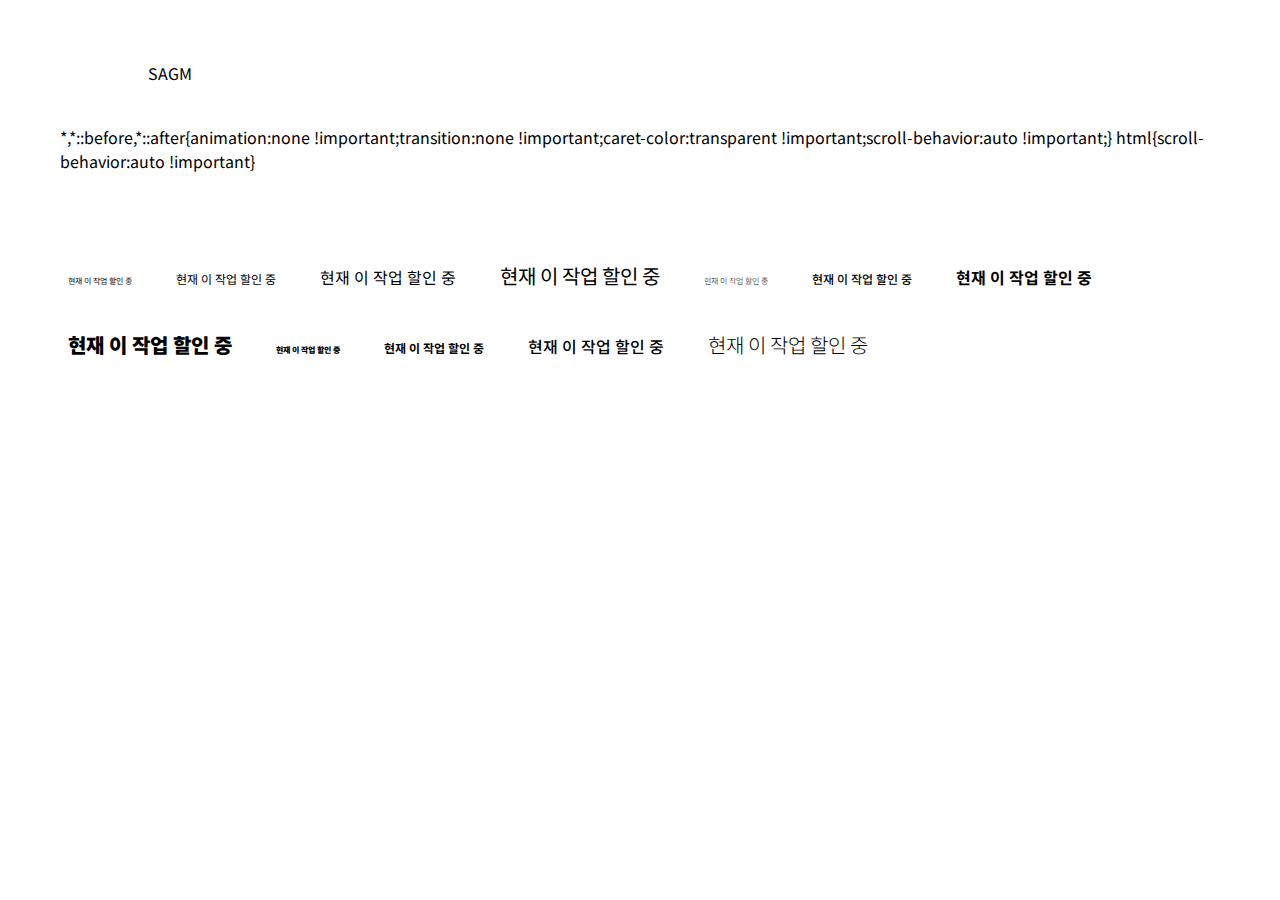
==== ask.html @ 0af1085f "AHA..." ====
<!DOCTYPE html>
<html lang="en-us">
    <head>
    <meta charset="UTF-8">
    <noscript>Your browser does not support JavaScript!</noscript>
    <meta name="viewport" content="width=device-width, initial-scale=1.0">
    <title>SAGM</title>

    <link rel="icon" type="image/x-icon" href="S_small.jpg">
    <meta name="keyword" content="웹페이지 제작">
    <meta name="description" content="웹페이지 제작">
    <meta name="author" content="SAGM Lee">
    <meta name="application-name" content="SAGM">
    <link rel="stylesheet" type="text/css" href="css\ask.css">
    <script src="SAGM_main.js"></script>
    </head>

    <body>
<span class="s1">현재 이 작업 할인 중</span>
<span class="s2">현재 이 작업 할인 중</span>
<span class="s3">현재 이 작업 할인 중</span>
<span class="s4">현재 이 작업 할인 중</span>
<span class="s5">현재 이 작업 할인 중</span>
<span class="s6">현재 이 작업 할인 중</span>
<span class="s7">현재 이 작업 할인 중</span>
<span class="s8">현재 이 작업 할인 중</span>
<span class="s9">현재 이 작업 할인 중</span>
<span class="s10">현재 이 작업 할인 중</span>
<span class="s11">현재 이 작업 할인 중</span>
<span class="s12">현재 이 작업 할인 중</span>
    </body>
</html>
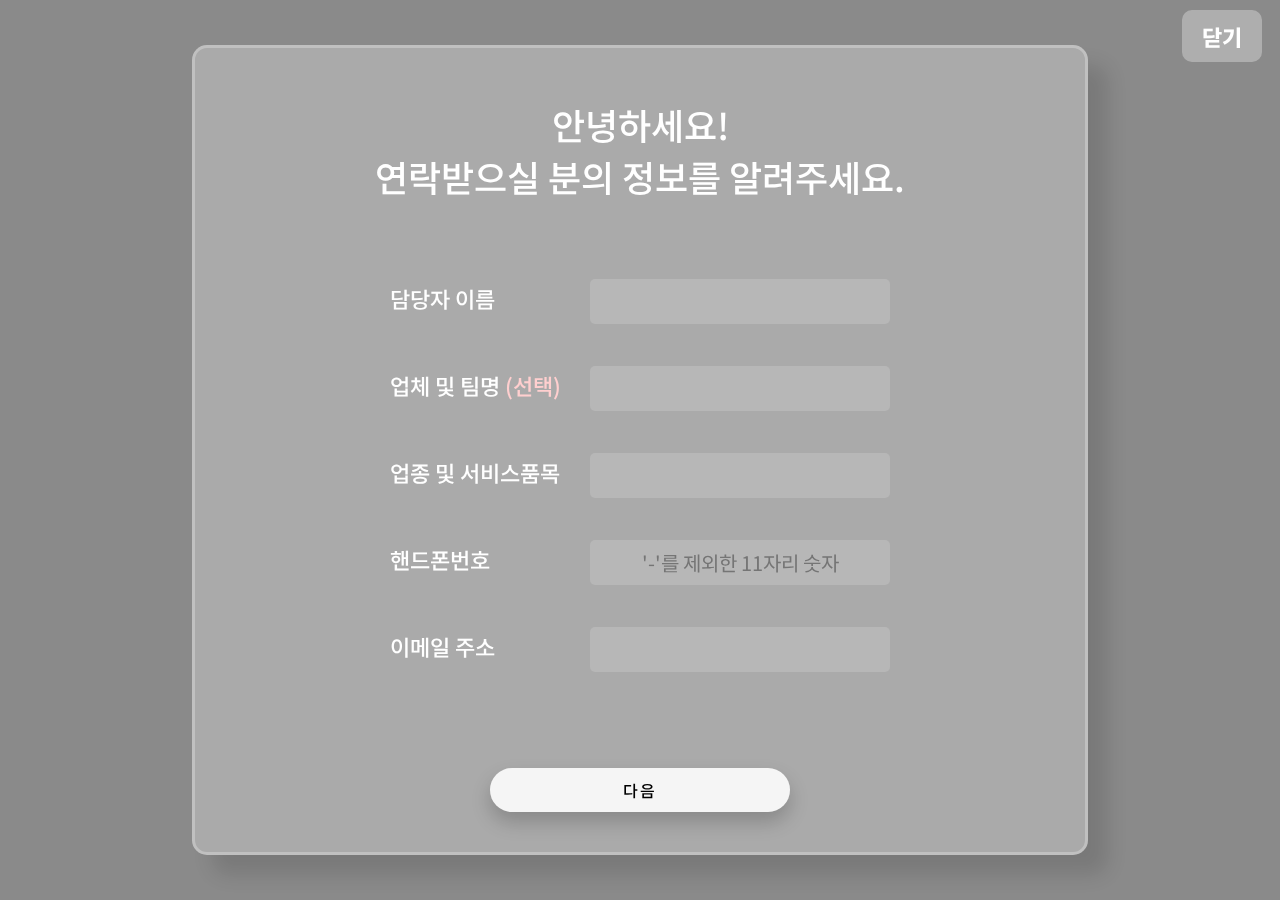
==== commit 951dbfa8: "Add files via upload" ====
--- a/ask.html
+++ b/ask.html
@@ -1,33 +1,261 @@
-<!DOCTYPE html>
-<html lang="en-us">
-    <head>
-    <meta charset="UTF-8">
-    <noscript>Your browser does not support JavaScript!</noscript>
-    <meta name="viewport" content="width=device-width, initial-scale=1.0">
-    <title>SAGM</title>
-
-    <link rel="icon" type="image/x-icon" href="S_small.jpg">
-    <meta name="keyword" content="웹페이지 제작">
-    <meta name="description" content="웹페이지 제작">
-    <meta name="author" content="SAGM Lee">
-    <meta name="application-name" content="SAGM">
-    <link rel="stylesheet" type="text/css" href="css\ask.css">
-    <script src="SAGM_main.js"></script>
-    </head>
-
-    <body>
-<span class="s1">현재 이 작업 할인 중</span>
-<span class="s2">현재 이 작업 할인 중</span>
-<span class="s3">현재 이 작업 할인 중</span>
-<span class="s4">현재 이 작업 할인 중</span>
-<span class="s5">현재 이 작업 할인 중</span>
-<span class="s6">현재 이 작업 할인 중</span>
-<span class="s7">현재 이 작업 할인 중</span>
-<span class="s8">현재 이 작업 할인 중</span>
-<span class="s9">현재 이 작업 할인 중</span>
-<span class="s10">현재 이 작업 할인 중</span>
-<span class="s11">현재 이 작업 할인 중</span>
-<span class="s12">현재 이 작업 할인 중</span>
-    </body>
-</html>
+<!DOCTYPE html>
+<html lang="en-us">
+    <head>
+    <meta charset="UTF-8">
+    <noscript>Your browser does not support JavaScript!</noscript>
+    <meta name="viewport" content="width=device-width, initial-scale=1.0">
+    <title>SAGM</title>
+    <link rel="icon" type="image/x-icon" href="image/S_small.png">
+    <meta name="keyword" content="웹페이지 제작">
+    <meta name="description" content="웹페이지 제작">
+    <meta name="author" content="SAGM Lee">
+    <meta name="application-name" content="SAGM">
+    <link rel="stylesheet" type="text/css" href="css\ask.css">
+    </head>
+
+<body>
+<a class="toindex">닫기</a>
+<div class="inc"></div>
+<form method="post" id="myForm" class="gform" data-email="mstbright.249@gmail.com" 
+action="https://script.google.com/macros/s/AKfycbyhkqN9AEdyI7Jj2fU9cafQ1JRa28-L8YgXcdK7hCEvkpU-zHmeRSc51hWUrHicjKMY/exec" onsubmit="return submitForm();">
+<div class="section basic" id="s1">
+    <div class="head">안녕하세요!<br>연락받으실 분의 정보를 알려주세요.</div>
+    <div class="commm">
+        <section>
+        <div class="basic1"><label for="name">담당자 이름</label>
+        <input type="text" id="name" name="name" required>
+        <div class="erm" id="nameerm"></div>
+        </div>
+
+        <div class="basic1"><label for="company">업체 및 팀명<span class="subs"> (선택)</span></label>
+        <input type="text" id="company" name="company">
+        </div>
+
+        <div class="basic1"><label for="summary">업종 및 서비스품목</label>
+        <input type="text" id="summary" name="summary" required>
+        <div class="erm" id="summaryerm"></div></div>
+
+        <div class="basic1"><label for="phone">핸드폰번호</label>
+        <input type="tel" id="phone" name="phone" pattern="[0-9]{3}-[0-9]{3,4}-[0-9]{4}" required maxlength="13" placeholder="'-'를 제외한 11자리 숫자">
+        <div class="erm" id="phoneerm"></div></div>
+
+        <div class="basic1"><label for="email">이메일 주소</label>
+        <input type="email" id="email" name="email" required>
+        <div class="erm" id="emailerm"></div></div>
+        </section>
+    </div>
+    <div class="blank" style="height: 80px;"></div>
+    <a href="#s2" class="updown">다음</a>
+</div>
+<div class="section" id="s2">
+    <div class="head">어떤 용도의 웹사이트인가요?</div>
+    <div class="sub">하나 이상 선택해주세요. 중복선택이 가능합니다.</div>
+
+    <div class="infocheck infocheckcolumn">
+        <div class="kind">
+        <div class="kinda"><input type="checkbox" id="portfolio" name="selection1[]" value="포트폴리오">
+        <label for="portfolio"><img src="image/ask1.png"><div class="last"><div class="kmain">포트폴리오</div><div class="ksub">작품들이 돋보이도록 합니다.</div></div></label></div>
+        
+        <div class="kinda"><input type="checkbox" id="companyIntro" name="selection1[]" value="업체 및 팀 소개">
+        <label for="companyIntro"><img src="image/ask2.png"><div class="last"><div class="kmain">업체 및 팀 소개</div><div class="ksub">팀이나 회사의 신뢰성을 보여줍니다.</div></div></label></div>
+        
+        <div class="kinda"><input type="checkbox" id="productSales" name="selection1[]" value="서비스 / 상품 판매">
+        <label for="productSales"><img src="image/ask3.png"><div class="last"><div class="kmain">서비스 및 상품 판매</div><div class="ksub">상품을 더욱 가치있어 보이도록 만듭니다.</div></div></label></div>
+        </div>
+
+        <div class="otherfor"><input type="checkbox" id="otherweb" name="selection1[]" value="그 외 웹사이트">
+        <label for="otherweb">그 외</label>
+        <input type="text" class="textleft" id="other1" name="other1"></div>
+    </div>
+
+    <div class="blank"></div>
+    <a href="#s3" class="updown">다음</a>
+</div>
+<div class="section" id="s3">
+    <div class="head">어떤 내용이 중요하게 들어가나요?</div>
+    <div class="sub">하나 이상 선택해주세요. 중복선택이 가능합니다.</div>
+    <div class="infocheck">
+    <div><input type="checkbox" id="companyTeamInfo" name="selection2[]" value="회사 및 팀 정보">
+    <label for="companyTeamInfo">회사 및 팀 정보</label></div>
+
+    <div><input type="checkbox" id="ceoAuthorInfo" name="selection2[]" value="Ceo 및 저자 정보">
+    <label for="ceoAuthorInfo">Ceo 및 저자 정보</label></div>
+
+    <div><input type="checkbox" id="teamMemberInfo" name="selection2[]" value="팀원 정보">
+    <label for="teamMemberInfo">팀원 정보</label></div>
+
+    <div><input type="checkbox" id="companyHistory" name="selection2[]" value="회사 및 팀 연혁">
+    <label for="companyHistory">회사 및 팀 연혁</label></div>
+
+    <div><input type="checkbox" id="companyStructure" name="selection2[]" value="회사 내부 구조">
+    <label for="companyStructure">회사 내부 구조</label></div>
+
+    <div><input type="checkbox" id="servicePortfolio" name="selection2[]" value="포트폴리오">
+    <label for="servicePortfolio">포트폴리오</label></div>
+
+    <div><input type="checkbox" id="productInfo" name="selection2[]" value="서비스 및 상품 정보">
+    <label for="productInfo">서비스 및 상품 정보</label></div>
+
+    <div><input type="checkbox" id="contact" name="selection2[]" value="연락처">
+    <label for="contact">연락처</label></div>
+
+    <div><input type="checkbox" id="consultation" name="selection2[]" value="상담 접수">
+    <label for="consultation">상담 접수</label></div>
+
+    <div><input type="checkbox" id="otherinfo" name="selection2[]" value="그 외 정보">
+    <label for="otherinfo">그 외</label>
+    <input type="text" class="textleft" id="other2" name="other2"></div>
+    </div>
+    <div class="blank"></div>
+    <a href="#s4" class="updown">다음</a>
+</div>
+<div class="section" id="s4">
+    <div class="head">어떤 서비스가 필요하신가요?</div>
+    <div class="sub">해당사항이 없으면 다음을 눌러주세요. 중복선택이 가능합니다.</div>
+    <div class="infocheck">
+    <div><input type="checkbox" id="loginService" name="selection3[]" value="로그인 서비스">
+    <label for="loginService">로그인 서비스</label></div>
+
+    <div><input type="checkbox" id="postManagement" name="selection3[]" value="게시글 등록 및 수정 서비스">
+    <label for="postManagement">게시글 등록 및 수정 서비스</label></div>
+
+    <div><input type="checkbox" id="memberManagement" name="selection3[]" value="회원관리 서비스">
+    <label for="memberManagement">회원관리 서비스</label></div>
+
+    <div><input type="checkbox" id="otherservice" name="selection3[]" value="그 외 서비스">
+    <label for="otherservice">그 외</label>
+    <input type="text" class="textleft" id="other3" name="other3"></div>
+    </div>
+
+    <div class="blank"></div>
+    <a href="#s5" class="updown">다음</a>
+</div>
+<div class="section" id="s5">
+    <div class="head">요청사항이나 궁금한 사항이 있나요?</div>
+    <div class="sub bsub">제공받은 정보를 상담 외 다른 용도로 사용하지 않습니다.<br>
+        적어주신 이메일 주소로 연락 가능한 연락처를 보내드립니다.</div>
+    <textarea id="additionalRequest" name="additionalRequest" placeholder="선택사항입니다."></textarea>
+    <input type="submit" class="updown" id="submitBtn" value="전송">
+    <div style="display:none" class="ing">전송중</div>
+    <div style="display:none" class="thankyou_message">폼이 제출되었습니다. 감사합니다.</div>
+</div>
+
+<div class="section validvalid"></div>
+</form>
+<script>
+document.addEventListener("DOMContentLoaded", function() {
+    const form = document.getElementById("myForm");
+    const scrollIndicator = document.querySelector(".inc");
+
+    form.addEventListener("scroll", function() {
+        const formHeight = form.scrollHeight - form.clientHeight;
+        const scrollPercentage = (form.scrollTop / formHeight) * 100;
+        scrollIndicator.style.height = scrollPercentage + "%";
+    });
+});
+
+function formatPhoneNumber(inputId) {
+    const phoneInput = document.getElementById(inputId);
+    const phoneNumber = phoneInput.value.replace(/\D/g, '');
+    const formattedPhoneNumber = phoneNumber.replace(/(\d{3})(\d{3,4})(\d{4})/, '$1-$2-$3');
+    phoneInput.value = formattedPhoneNumber;
+}
+document.getElementById('phone').addEventListener('input', function() {
+    formatPhoneNumber('phone');
+});
+
+function validateField(fieldId) {
+    const inputField = document.getElementById(fieldId);
+    const errorDiv = document.getElementById(`${fieldId}erm`);
+    const trimmedValue = inputField.value.trim();
+
+    // 에러 메시지 초기화
+    errorDiv.textContent = '';
+
+    // 필드가 비어있으면 에러 메시지를 표시
+    if (trimmedValue === '') {
+        errorDiv.textContent = '필수 입력입니다.';
+        return false;
+    }
+
+    // 핸드폰 번호 유효성 검사
+    if (fieldId === 'phone') {
+        const phoneRegex = /^[0-9]{3}-[0-9]{3,4}-[0-9]{4}$/;
+        if (!phoneRegex.test(trimmedValue)) {
+            errorDiv.textContent = "'-'를 제외한 11자리 숫자를 입력해주세요";
+            return false;
+        }
+    }
+
+    // 이메일 주소 유효성 검사
+    if (fieldId === 'email') {
+        const emailRegex = /^[^\s@]+@[^\s@]+\.[^\s@]+$/;
+        if (!emailRegex.test(trimmedValue)) {
+            errorDiv.textContent = '올바른 이메일 주소 형식이 아닙니다.';
+            return false;
+        }
+    }
+
+    return true;
+}
+
+// 각 필드의 blur 이벤트를 감지하여 validateField 함수를 호출합니다.
+const fields = ['name', 'summary', 'phone', 'email'];
+
+fields.forEach(fieldId => {
+    const inputField = document.getElementById(fieldId);
+    
+    // input 이벤트 (입력할 때마다)에 대해 validateField 함수를 호출합니다.
+    inputField.addEventListener('input', function() {
+        validateField(fieldId);
+    });
+
+    // blur 이벤트 (포커스를 잃을 때)에 대해도 validateField 함수를 호출합니다.
+    inputField.addEventListener('blur', function() {
+        validateField(fieldId);
+    });
+});
+
+const submitBtn = document.getElementById('submitBtn');
+const ingDiv = document.querySelector('.ing');
+const thankyouMessageDiv = document.querySelector('.thankyou_message');
+const basicDiv = document.querySelector('.basic'); // .basic 요소를 가져옴
+
+submitBtn.addEventListener('click', function() {
+    ingDiv.style.display = 'block';
+});
+
+basicDiv.addEventListener('mouseover', function() {
+    ingDiv.style.display = 'none';
+});
+
+function checkThankYouMessageDisplay() {
+    if (thankyouMessageDiv.style.display === 'block') {
+        ingDiv.style.display = 'none';
+    }
+}
+
+const observer = new MutationObserver(function(mutationsList, observer) {
+    for (let mutation of mutationsList) {
+        if (mutation.type === 'attributes' && mutation.attributeName === 'style') {
+            checkThankYouMessageDisplay();
+        }
+    }
+});
+
+observer.observe(thankyouMessageDiv, {
+    attributes: true,
+    attributeFilter: ['style'],
+    attributeOldValue: true
+});
+
+</script>
+<script data-cfasync="false" type="text/javascript" src="js/form-submission-handler.js"></script>
+<script>
+    document.querySelector('.toindex').addEventListener('click', function() {
+        window.parent.postMessage('hideNews', '*');
+    });
+</script>
+</body>
+</html>
     